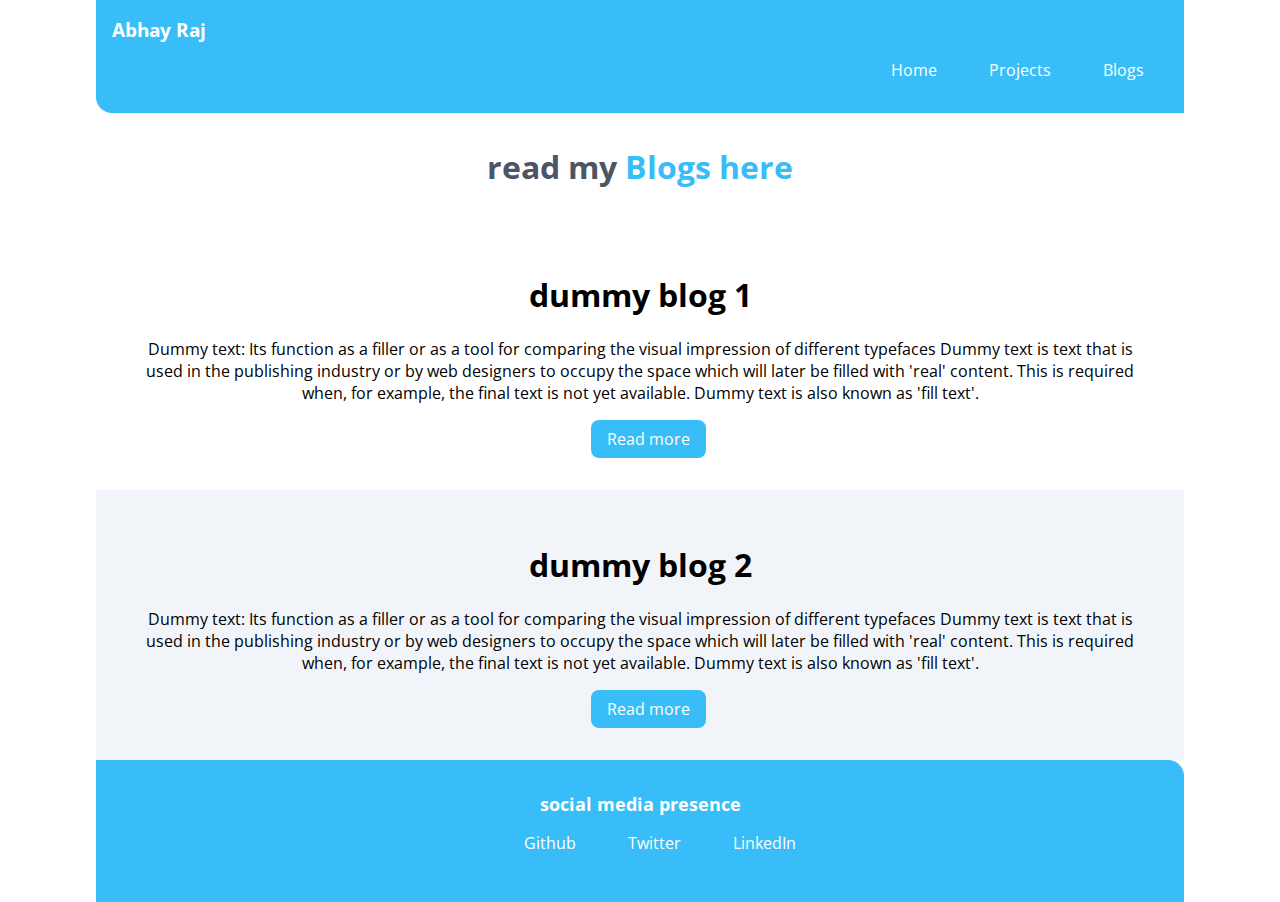
==== blogs.html @ 3c181a49 "update: my portfolio" ====
<!DOCTYPE html>
<html lang="en">
<head>
    <meta charset="UTF-8">
    <meta http-equiv="X-UA-Compatible" content="IE=edge">
    <meta name="viewport" content="width=device-width, initial-scale=1.0">
    <title>Blogs</title>
    <link href = "style.css" rel = "stylesheet" />
    
</head>
<body>
    
    <nav class = "navigation container">
        <div class = "nav-brand">Abhay Raj</div>
        <ul class = "list-non-bullet nav-pills">
            <li class = "list-inline">
                <a class = "link" href="/">Home</a>
            </li>
            <li class = "list-inline">
                <a class = "link" href="/">Projects</a>
            </li>
            <li class = "list-inline">
                <a class = "link" href="/">Blogs</a>
            </li>
        </ul>
    </nav>

    <header class = "web-dev">
        <h1 class = "web-dev-heading">read my<span class = "web-dev-inverted"> Blogs here</span></h1>
    </header>

    <section class = "section">
        <h1>dummy blog 1</h1>
        <p class = "section-sub">Dummy text: Its function as a filler or as a tool for comparing the visual impression of different typefaces Dummy text is text that is used in the publishing industry or by web designers to occupy the space which will later be filled with 'real' content. This is required when, for example, the final text is not yet available. Dummy text is also known as 'fill text'.</p>
        <div class = "link-div"><a class = "link link-primary"href="/">Read more</a></div>
    </section>

    

    <section class = "section ow">
        <h1>dummy blog 2</h1>
        <p class = "section-sub">Dummy text: Its function as a filler or as a tool for comparing the visual impression of different typefaces Dummy text is text that is used in the publishing industry or by web designers to occupy the space which will later be filled with 'real' content. This is required when, for example, the final text is not yet available. Dummy text is also known as 'fill text'.</p>
        <div class = "link-div"><a class = "link link-primary"href="/">Read more</a></div>
    </section>

    

    <footer class ="footer">
        <div class = "footer-header">social media presence</div>
        <ul class = "social-links list-non-bullet">
            <li class = "list-inline"><a class = "link" href ="/">Github</a></li>
            <li class = "list-inline"><a class = "link" href ="/">Twitter</a></li>
            <li class = "list-inline"><a class = "link" href ="/">LinkedIn</a></li>
        </ul>
    </footer>
</body>
</html>
---- style.css ----
@import url('https://fonts.googleapis.com/css2?family=Open+Sans&display=swap');

:root{
    --primary-color: #38bdf8;
    --dark-gray: #4b5563;
    --off-white: #f1f5f9;
}

hr{
    margin:2rem;
}
body{
    font-family: 'Open Sans', sans-serif;
    margin: 0rem 6rem;
}

/** container **/
.container{
    padding-left: 1rem;
    padding-right: 1rem;
}

.container-center{
    max-width: 600px;
    margin: auto;
}

/** links **/
.link{
    text-decoration: none;
    padding: 0.5rem 1rem;
    
}

.link-primary{
    
    background-color: var(--primary-color);
    border-radius: 0.5rem;
    color: white;
    text-align: center;
    margin-left: 1rem;
   
    
    
}

.link-div{
    text-decoration: none;
    padding: 0.5rem 1rem;
    text-align: center;
}

.link-secondary{
    background-color: var(--off-white);
    border-radius: 0.5rem;
    max-width: 140px;
    padding: 0.4rem 0.8rem;
    color: var(--primary-color);
    border:1px solid #38bdf8;
    
}

.container-center .ow{
    text-align: center;
}


.list-non-bullet {
    list-style: none;
}

.list-inline{
    display: inline;
    padding: 0rem 0.5rem;
}

.list-reverse{
    display: flex;
    flex-direction: column-reverse;
}

.navigation{
    background-color: var(--primary-color);
    color: white;
    padding: 1rem;
    border-bottom-left-radius: 1rem;
    
}

.navigation .nav-brand{
    font-weight: bold;
    font-size: larger;
}

.navigation .nav-pills{
    text-align: right;
}

.navigation .link{
    color: white; 
}

.web-dev{
    padding: 2rem;
}

.web-dev .web-dev-img{
    display:block;
    margin:auto;
}

.web-dev .web-dev-heading{
    color: var(--dark-gray);
    margin:auto;
    text-align: center;
    
}

.web-dev .web-dev-heading .web-dev-inverted{
    color: var(--primary-color);
}

/** sections **/
.section{
    padding: 2rem;
}

.section h1{
    text-align: center;
}

.ow{
    background-color: var(--off-white);
}

.section .section-sub{
    text-align: center;
}

.section-small{
    text-align: center;
}

/** footer **/

footer{
    background-color: var(--primary-color);
    padding: 2rem 1rem;
    text-align: center;
    color: white;
    border-top-right-radius: 1rem;
}

.footer .footer-header{
    font-weight: bold;
    font-size: large;
}
footer .link{
    color: white;
}
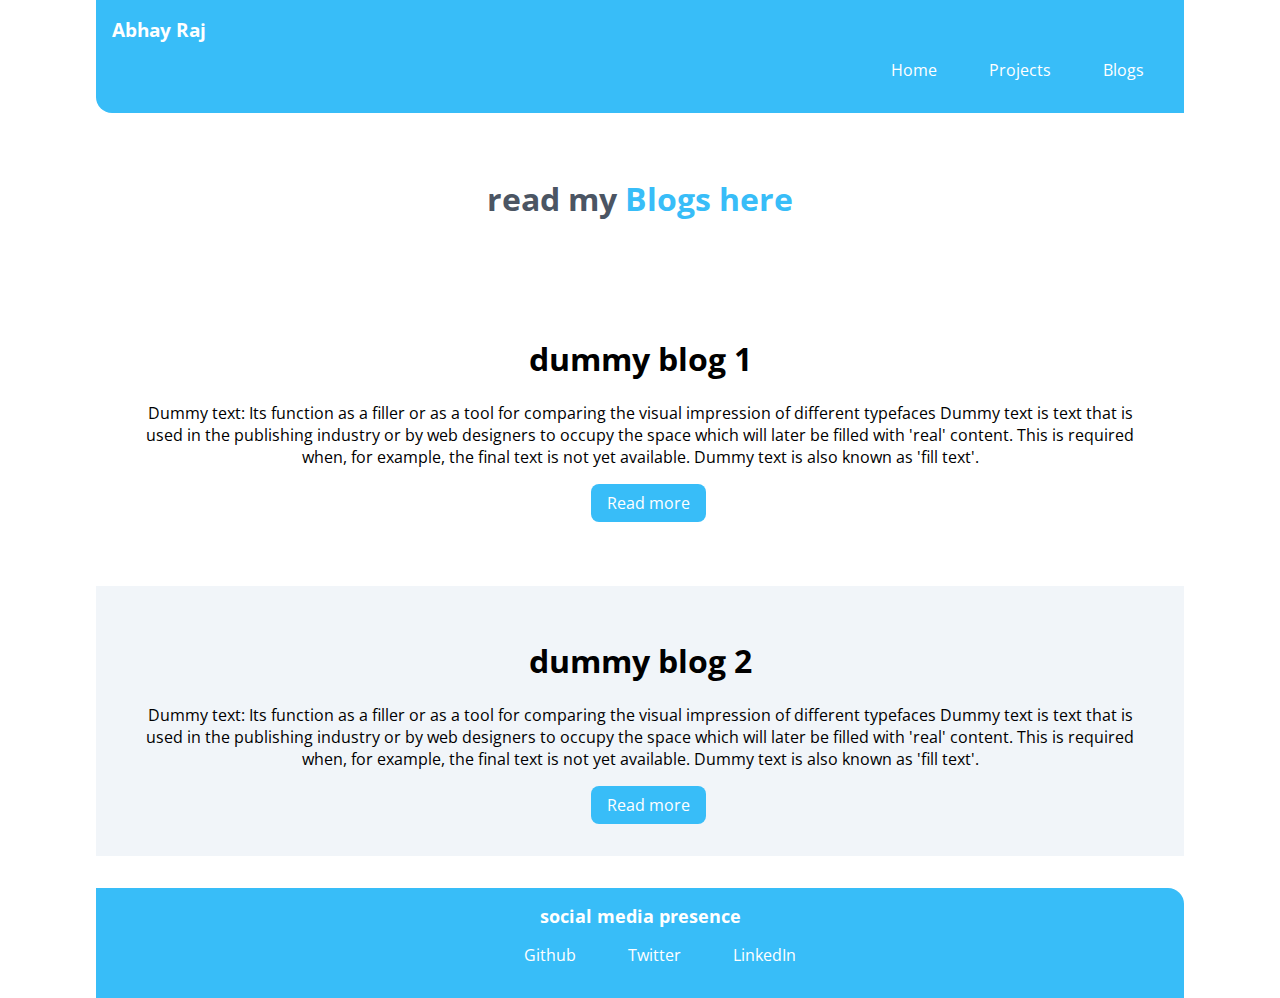
==== commit 525c8e74: "update: portfolio" ====
--- a/blogs.html
+++ b/blogs.html
@@ -17,10 +17,10 @@
                 <a class = "link" href="/">Home</a>
             </li>
             <li class = "list-inline">
-                <a class = "link" href="/">Projects</a>
+                <a class = "link" href="/projects.html">Projects</a>
             </li>
             <li class = "list-inline">
-                <a class = "link" href="/">Blogs</a>
+                <a class = "link" href="/blogs.html">Blogs</a>
             </li>
         </ul>
     </nav>
--- a/style.css
+++ b/style.css
@@ -102,6 +102,7 @@
 
 .web-dev{
     padding: 2rem;
+    margin: 2rem;
 }
 
 .web-dev .web-dev-img{
@@ -123,6 +124,7 @@
 /** sections **/
 .section{
     padding: 2rem;
+    margin-bottom: 2rem;
 }
 
 .section h1{
@@ -131,6 +133,7 @@
 
 .ow{
     background-color: var(--off-white);
+   
 }
 
 .section .section-sub{
@@ -145,7 +148,7 @@
 
 footer{
     background-color: var(--primary-color);
-    padding: 2rem 1rem;
+    padding: 1rem;
     text-align: center;
     color: white;
     border-top-right-radius: 1rem;
